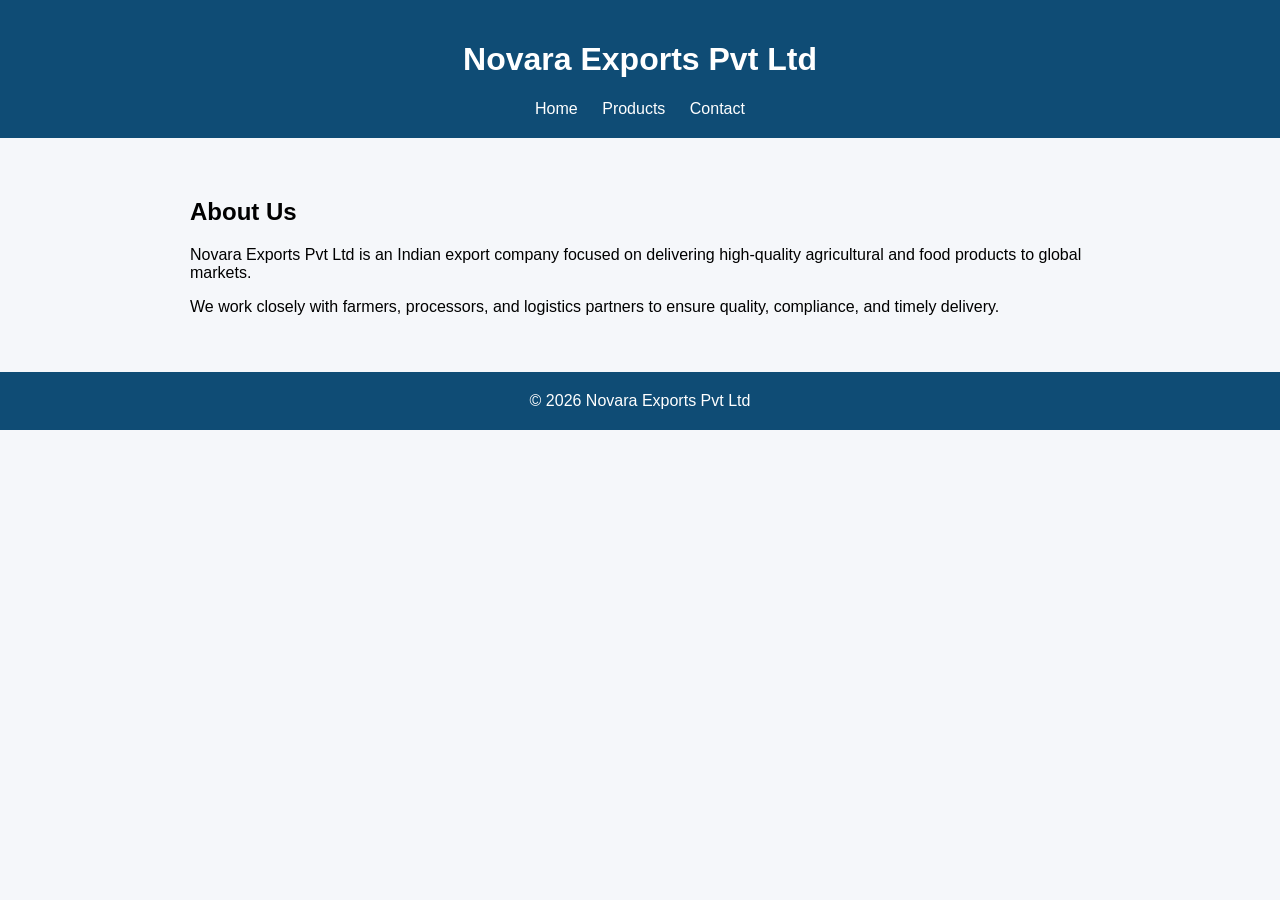
==== about.html @ 1e210a44 "Create about.html" ====
<!DOCTYPE html>
<html>
<head>
  <title>About Us | Novara Exports</title>
  <meta charset="UTF-8">
  <meta name="viewport" content="width=device-width, initial-scale=1.0">
  <style>
    body { font-family: Arial; margin:0; background:#f5f7fa; }
    header, footer { background:#0f4c75; color:white; text-align:center; padding:20px; }
    nav a { color:white; margin:0 10px; text-decoration:none; }
    section { max-width:900px; margin:auto; padding:40px; }
  </style>
</head>
<body>

<header>
  <h1>Novara Exports Pvt Ltd</h1>
  <nav>
    <a href="index.html">Home</a>
    <a href="products.html">Products</a>
    <a href="contact.html">Contact</a>
  </nav>
</header>

<section>
  <h2>About Us</h2>
  <p>
    Novara Exports Pvt Ltd is an Indian export company focused on delivering
    high-quality agricultural and food products to global markets.
  </p>

  <p>
    We work closely with farmers, processors, and logistics partners to ensure
    quality, compliance, and timely delivery.
  </p>
</section>

<footer>
  © 2026 Novara Exports Pvt Ltd
</footer>

</body>
</html>
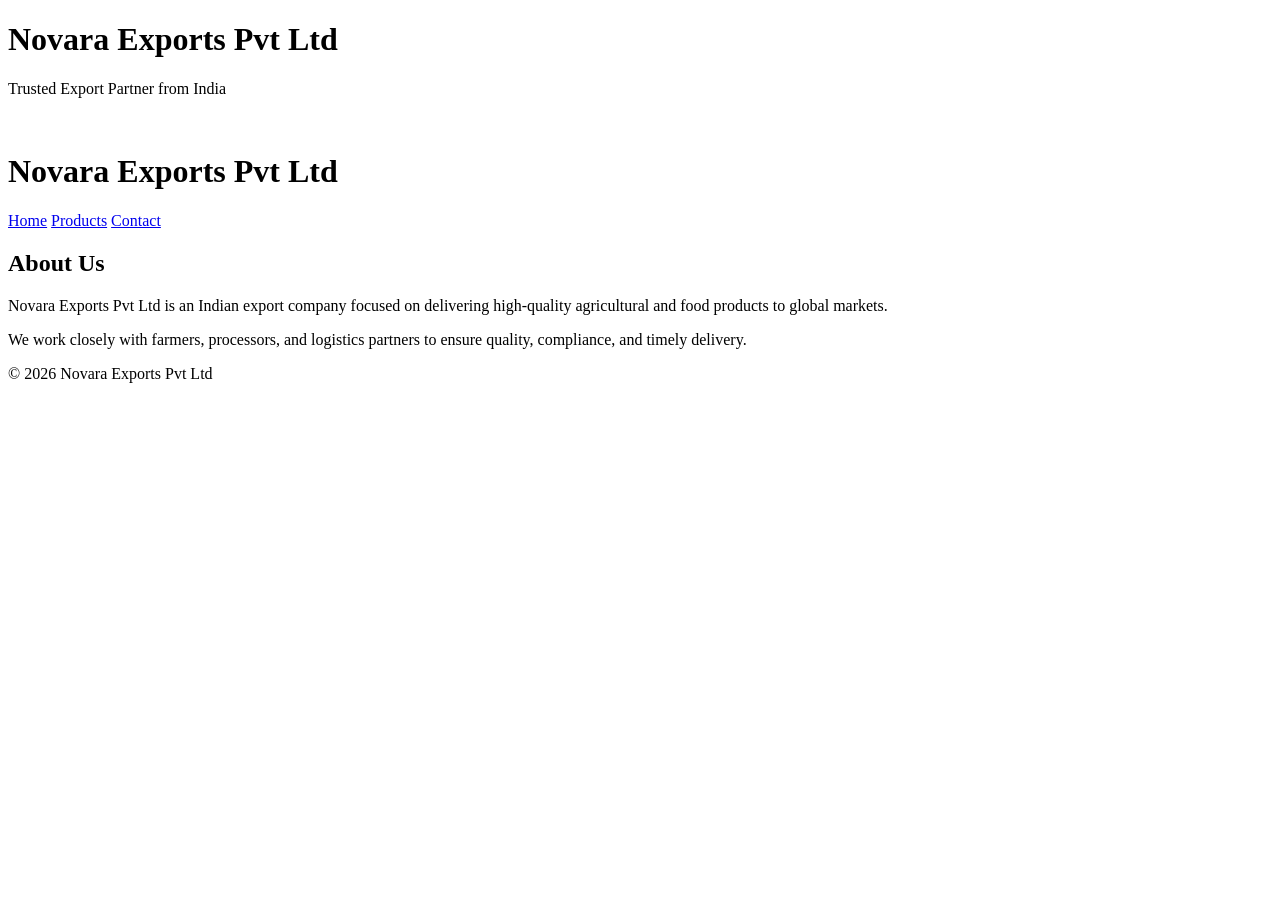
==== commit 15296dfb: "Update about.html" ====
--- a/about.html
+++ b/about.html
@@ -1,15 +1,17 @@
 <!DOCTYPE html>
 <html>
 <head>
-  <title>About Us | Novara Exports</title>
-  <meta charset="UTF-8">
-  <meta name="viewport" content="width=device-width, initial-scale=1.0">
-  <style>
-    body { font-family: Arial; margin:0; background:#f5f7fa; }
-    header, footer { background:#0f4c75; color:white; text-align:center; padding:20px; }
-    nav a { color:white; margin:0 10px; text-decoration:none; }
-    section { max-width:900px; margin:auto; padding:40px; }
-  </style>
+  <header>
+  <h1>Novara Exports Pvt Ltd</h1>
+  <p>Trusted Export Partner from India</p>
+  <nav>
+    <a href="index.html" style="color:white;margin:10px;">Home</a>
+    <a href="about.html" style="color:white;margin:10px;">About</a>
+    <a href="products.html" style="color:white;margin:10px;">Products</a>
+    <a href="contact.html" style="color:white;margin:10px;">Contact</a>
+  </nav>
+</header>
+
 </head>
 <body>
 
